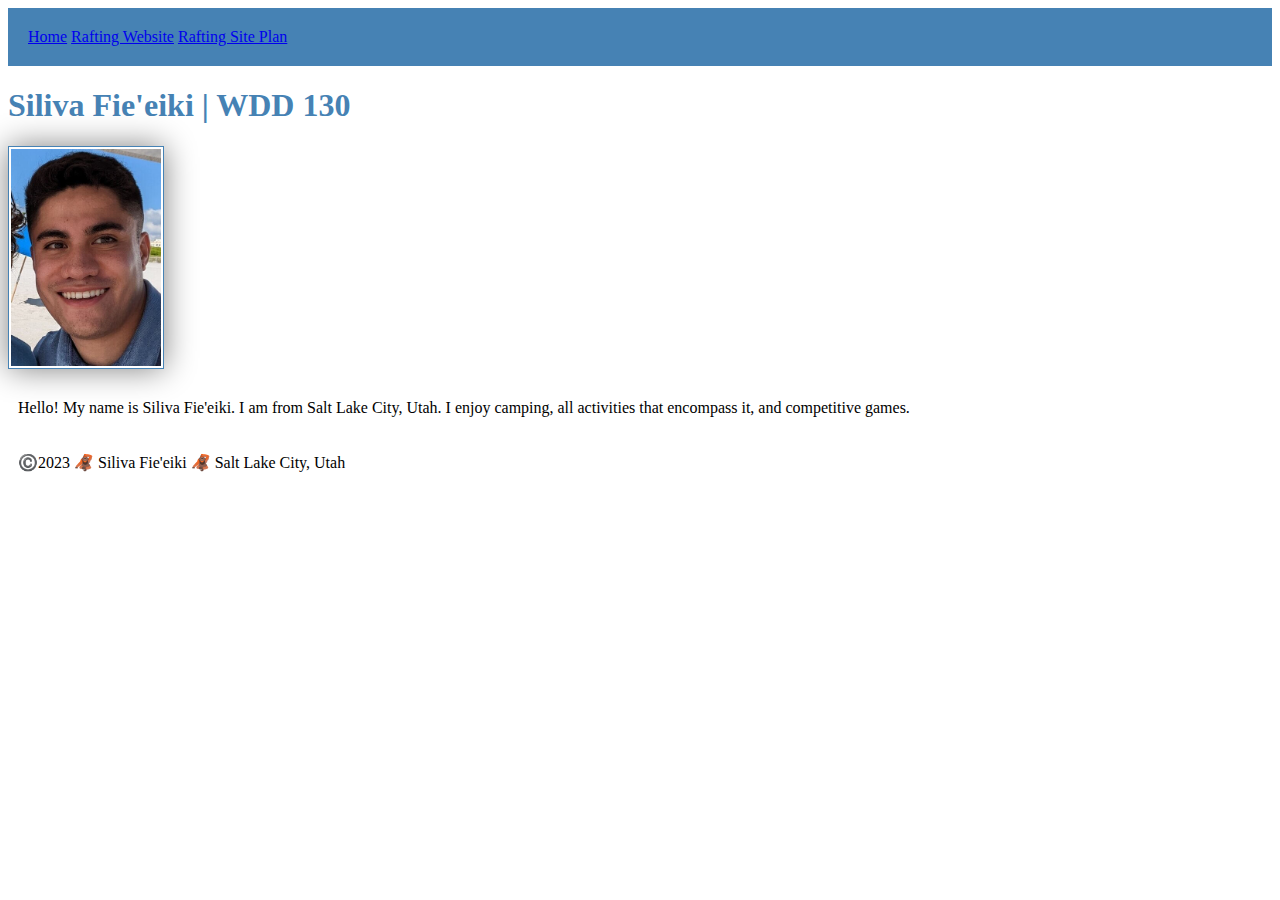
==== index.html @ 7114a51d "minor adjustment to the html" ====
<!DOCTYPE html>
<html lang="en-US">
    <head>
        <link rel="stylesheet" href="styles/styles.css" />
        <meta charset="utf-8">
        <meta name="viewport" content="width=device-width,initial-scale=1.0">
        <title>Siliva Fie'iki | WDD 130</title>
    </head>
    <body>
        <header>
            <nav>
                <a href="#">Home</a>
                <a href="wwr/">Rafting Website</a>
                <a href="wwr/site-plan-rafting.html">Rafting Site Plan</a>
            </nav>
        </header>
        <main>
            <h1>Siliva Fie'eiki | WDD 130</h1>
            <img src="images/profile.jpg" alt="Hello, my name is Siliva Fie'eiki" width="200">
            <p>Hello! My name is Siliva Fie'eiki. I am from Salt Lake City, Utah. I enjoy camping, all activities that encompass it, and competitive games.
            </p>
        </main>
        <footer>
            <p>©️2023 🦧 Siliva Fie'eiki 🦧 Salt Lake City, Utah</p>
        </footer>
    </body>
</html>
---- styles/styles.css ----
nav {
    background-color: steelblue;
    padding: 10px;
}

nav {
    color: white;
    display: block;
    padding: 20px;
}

h1 {
    color: steelblue;
}

img {
    width: 150px;
    height: auto;
    border: 1px solid steelblue;
    padding: 2px;
    box-shadow: 0 0 30px gray;
}

p {
    padding: 10px;
}
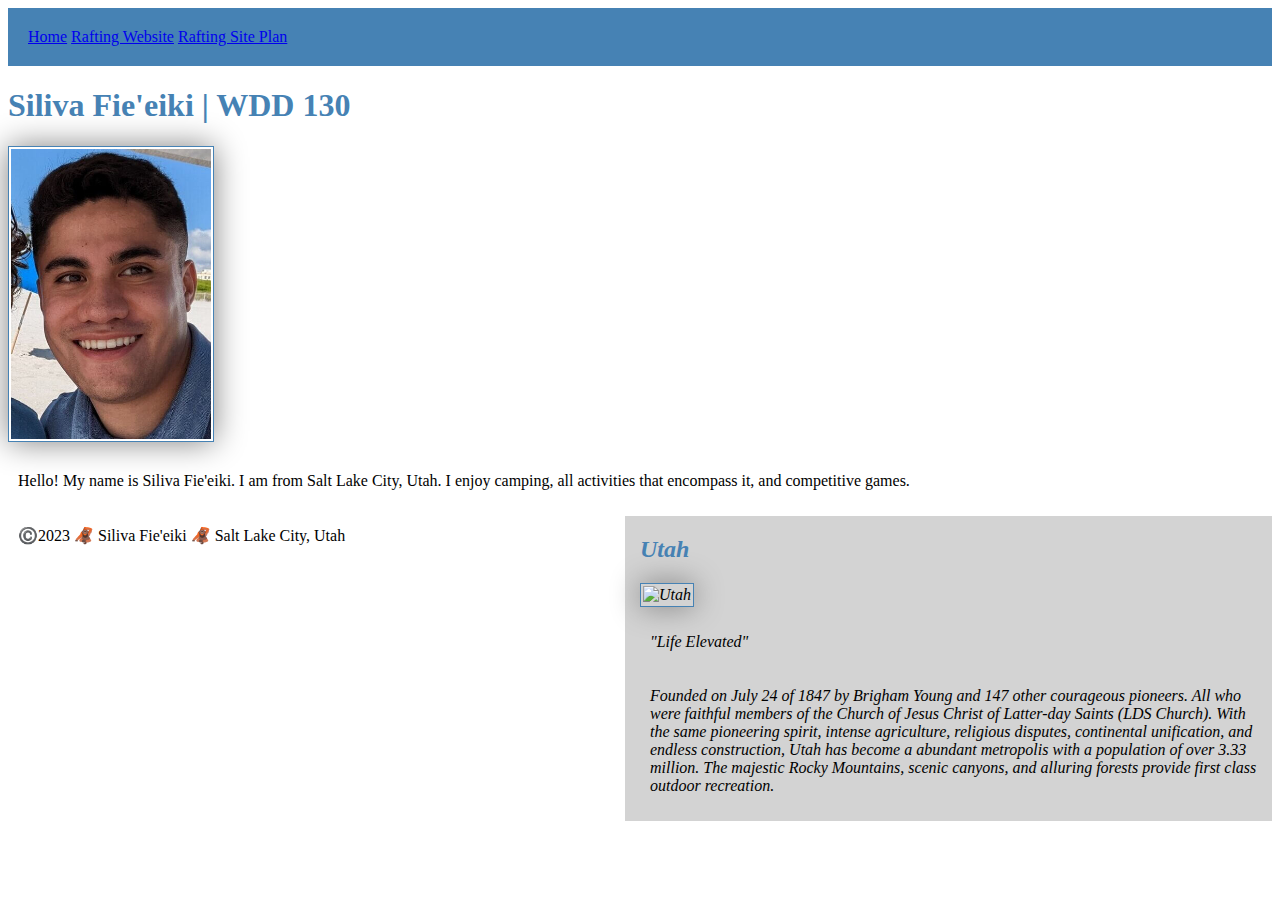
==== commit 6d28968a: "updates" ====
--- a/index.html
+++ b/index.html
@@ -1,10 +1,12 @@
 <!DOCTYPE html>
 <html lang="en-US">
     <head>
-        <link rel="stylesheet" href="styles/styles.css" />
         <meta charset="utf-8">
         <meta name="viewport" content="width=device-width,initial-scale=1.0">
-        <title>Siliva Fie'iki | WDD 130</title>
+        <title>My Web Development Page | WDD 130</title>
+        <meta name="description" content="Hello and welcome to my web easel! I am studying web development. This page is being used to experiment and develop my software skills. Feel free to roam around and see how far I've come!">
+        <meta name="author" content="Siliva Fie'eiki">
+        <link rel="stylesheet" href="styles/styles.css" />
     </head>
     <body>
         <header>
@@ -20,6 +22,13 @@
             <p>Hello! My name is Siliva Fie'eiki. I am from Salt Lake City, Utah. I enjoy camping, all activities that encompass it, and competitive games.
             </p>
         </main>
+        <aside>
+            <h2>Utah</h2>
+            <img src="https://loremflickr.com/600/600/utah,mountain,tree,river" alt="Utah" width="600">
+            <!-- <img src="https://loremflickr.com/400/400/utah,flag,bee" alt="Utah flag" width="400"> -->
+            <p>"Life Elevated"</p>
+            <p>Founded on July 24 of 1847 by Brigham Young and 147 other courageous pioneers. All who were faithful members of the Church of Jesus Christ of Latter-day Saints (LDS Church). With the same pioneering spirit, intense agriculture, religious disputes, continental unification, and endless construction, Utah has become a abundant metropolis with a population of over 3.33 million. The majestic Rocky Mountains, scenic canyons, and alluring forests provide first class outdoor recreation.</p>
+        </aside>
         <footer>
             <p>©️2023 🦧 Siliva Fie'eiki 🦧 Salt Lake City, Utah</p>
         </footer>
--- a/styles/styles.css
+++ b/styles/styles.css
@@ -13,8 +13,21 @@
     color: steelblue;
 }
 
+aside {
+    width: 50%;
+    padding-left: 15px;
+    margin-left: 15px;
+    float: right;
+    font-style: italic;
+    background-color: lightgray;
+  }
+
+h2 {
+    color: steelblue;
+}
+
 img {
-    width: 150px;
+    width: min-content,max-content;
     height: auto;
     border: 1px solid steelblue;
     padding: 2px;
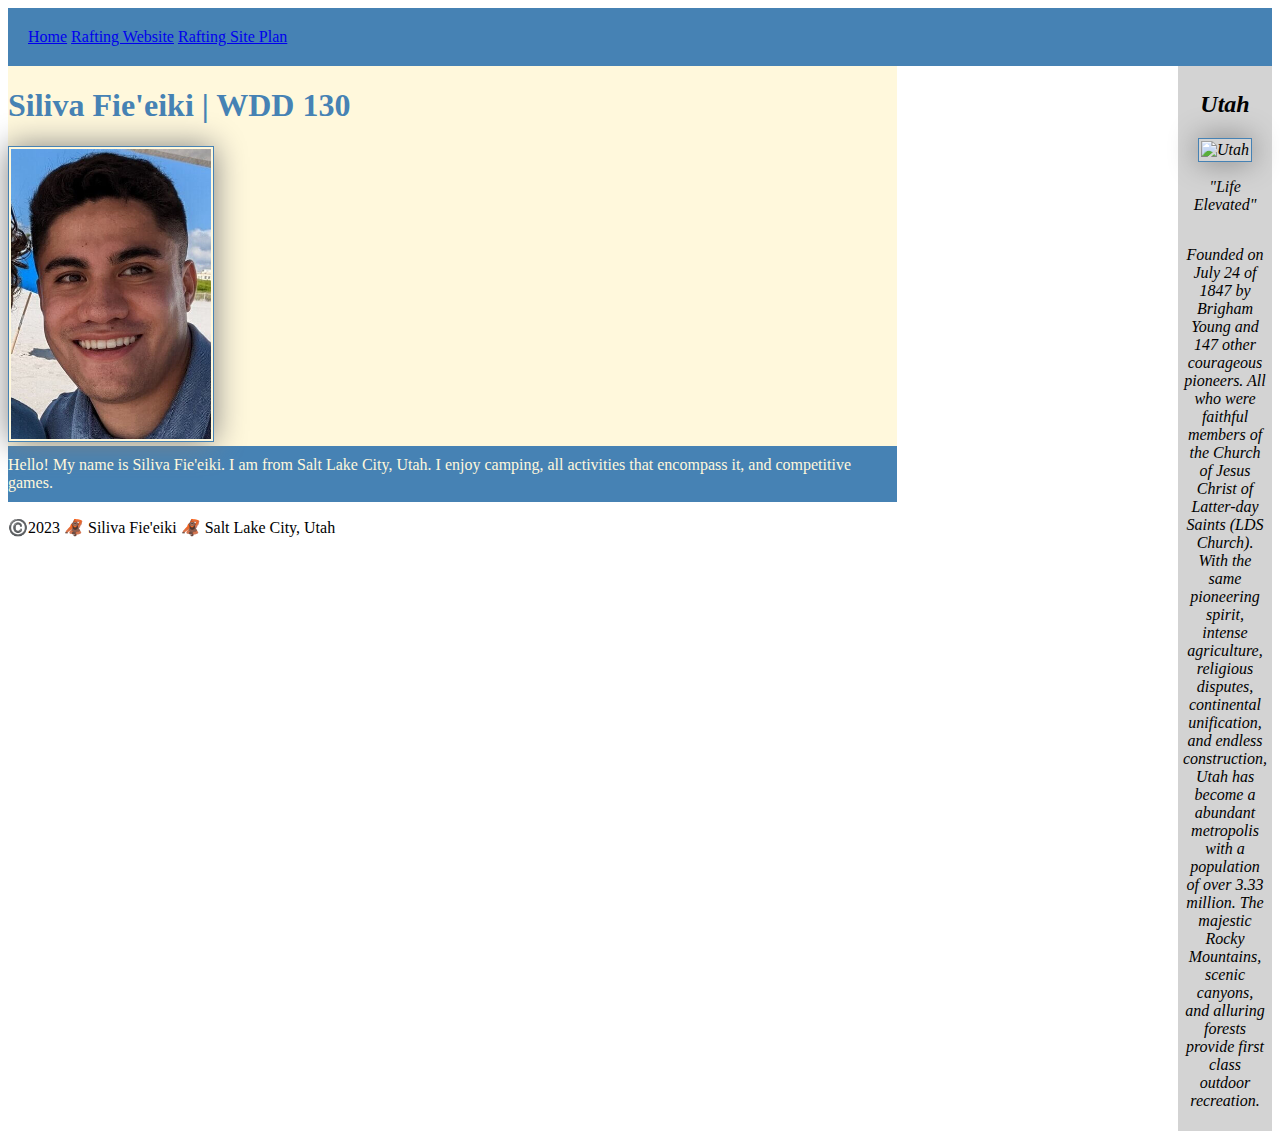
==== commit 7b1e6222: "changes" ====
--- a/index.html
+++ b/index.html
@@ -19,12 +19,11 @@
         <main>
             <h1>Siliva Fie'eiki | WDD 130</h1>
             <img src="images/profile.jpg" alt="Hello, my name is Siliva Fie'eiki" width="200">
-            <p>Hello! My name is Siliva Fie'eiki. I am from Salt Lake City, Utah. I enjoy camping, all activities that encompass it, and competitive games.
-            </p>
+            <section>Hello! My name is Siliva Fie'eiki. I am from Salt Lake City, Utah. I enjoy camping, all activities that encompass it, and competitive games.</section>
         </main>
         <aside>
             <h2>Utah</h2>
-            <img src="https://loremflickr.com/600/600/utah,mountain,tree,river" alt="Utah" width="600">
+            <img src="https://loremflickr.com/355/200/utah,mountain,tree,river" alt="Utah" width="auto">
             <!-- <img src="https://loremflickr.com/400/400/utah,flag,bee" alt="Utah flag" width="400"> -->
             <p>"Life Elevated"</p>
             <p>Founded on July 24 of 1847 by Brigham Young and 147 other courageous pioneers. All who were faithful members of the Church of Jesus Christ of Latter-day Saints (LDS Church). With the same pioneering spirit, intense agriculture, religious disputes, continental unification, and endless construction, Utah has become a abundant metropolis with a population of over 3.33 million. The majestic Rocky Mountains, scenic canyons, and alluring forests provide first class outdoor recreation.</p>
--- a/styles/styles.css
+++ b/styles/styles.css
@@ -9,21 +9,39 @@
     padding: 20px;
 }
 
+main {
+    width: 70.3%;
+    margin: 0px;
+    border: 0px;
+    padding: 0px;
+    background-color: cornsilk;
+    color:cornsilk;
+    float: left;
+}
+
 h1 {
     color: steelblue;
 }
 
+section {
+    background-color: steelblue;
+    padding-top: 10px;
+    padding-bottom: 10px;
+}
+
+
 aside {
-    width: 50%;
-    padding-left: 15px;
-    margin-left: 15px;
+    width: min-content;
+    padding: 5px;
     float: right;
     font-style: italic;
     background-color: lightgray;
+    text-align: center;
   }
 
 h2 {
-    color: steelblue;
+    color: black;
+    text-align: center;
 }
 
 img {
@@ -35,5 +53,8 @@
 }
 
 p {
-    padding: 10px;
+    width: auto;
+    display: block;
+    float: left;
+    align-content: center;
 }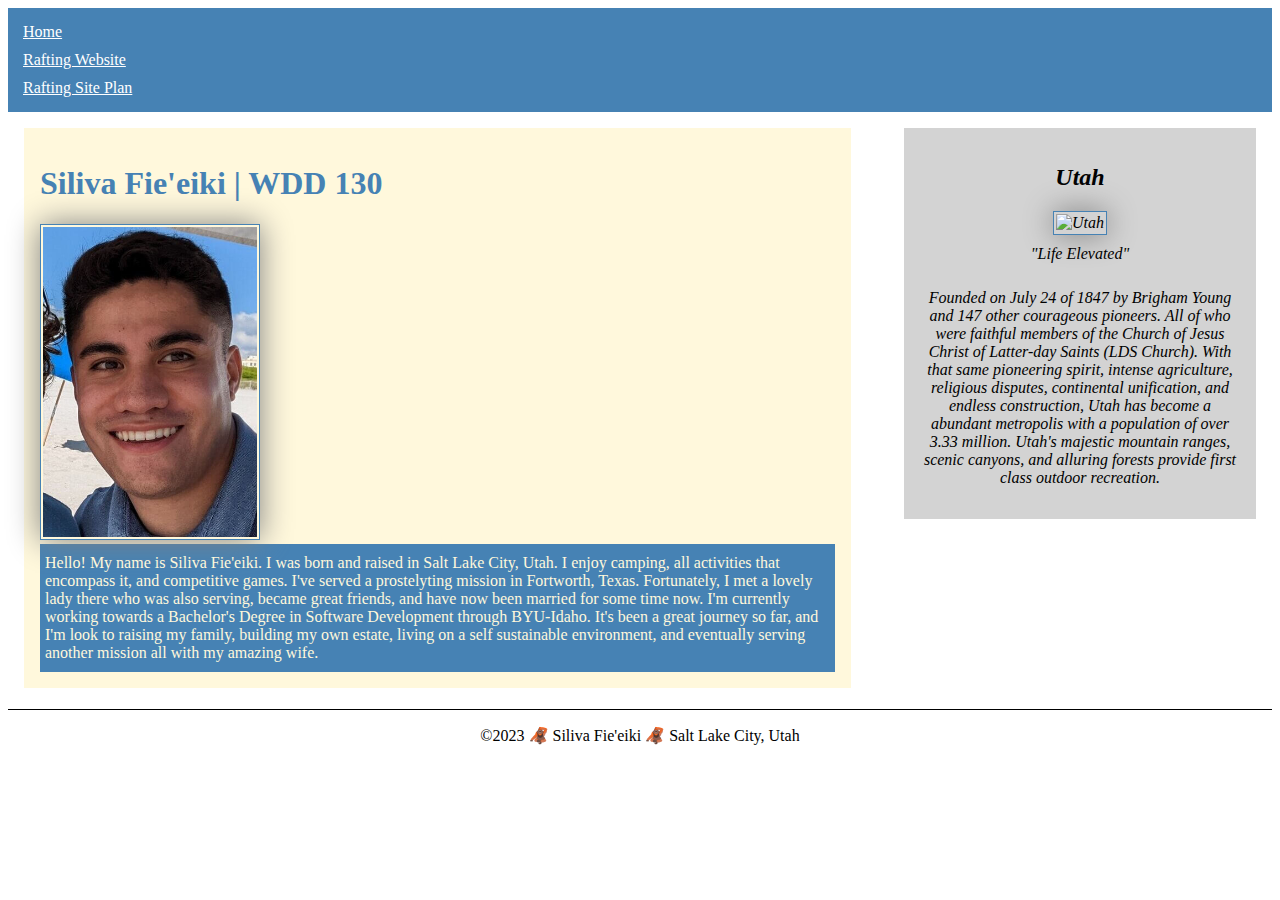
==== commit d1ce3e84: "update" ====
--- a/index.html
+++ b/index.html
@@ -18,18 +18,18 @@
         </header>
         <main>
             <h1>Siliva Fie'eiki | WDD 130</h1>
-            <img src="images/profile.jpg" alt="Hello, my name is Siliva Fie'eiki" width="200">
-            <section>Hello! My name is Siliva Fie'eiki. I am from Salt Lake City, Utah. I enjoy camping, all activities that encompass it, and competitive games.</section>
+            <img src="images/profile.jpg" alt="Hello, my name is Siliva Fie'eiki">
+            <section>Hello! My name is Siliva Fie'eiki. I was born and raised in Salt Lake City, Utah. I enjoy camping, all activities that encompass it, and competitive games. I've served a prostelyting mission in Fortworth, Texas. Fortunately, I met a lovely lady there who was also serving, became great friends, and have now been married for some time now. I'm currently working towards a Bachelor's Degree in Software Development through BYU-Idaho. It's been a great journey so far, and I'm look to raising my family, building my own estate, living on a self sustainable environment, and eventually serving another mission all with my amazing wife.</section>
         </main>
         <aside>
             <h2>Utah</h2>
-            <img src="https://loremflickr.com/355/200/utah,mountain,tree,river" alt="Utah" width="auto">
+            <img src="https://loremflickr.com/330/200/utah,mountain,tree,river" alt="Utah" width="auto">
             <!-- <img src="https://loremflickr.com/400/400/utah,flag,bee" alt="Utah flag" width="400"> -->
-            <p>"Life Elevated"</p>
-            <p>Founded on July 24 of 1847 by Brigham Young and 147 other courageous pioneers. All who were faithful members of the Church of Jesus Christ of Latter-day Saints (LDS Church). With the same pioneering spirit, intense agriculture, religious disputes, continental unification, and endless construction, Utah has become a abundant metropolis with a population of over 3.33 million. The majestic Rocky Mountains, scenic canyons, and alluring forests provide first class outdoor recreation.</p>
+            <section>"Life Elevated"</section>
+            <p>Founded on July 24 of 1847 by Brigham Young and 147 other courageous pioneers. All of who were faithful members of the Church of Jesus Christ of Latter-day Saints (LDS Church). With that same pioneering spirit, intense agriculture, religious disputes, continental unification, and endless construction, Utah has become a abundant metropolis with a population of over 3.33 million. Utah's majestic mountain ranges, scenic canyons, and alluring forests provide first class outdoor recreation.</p>
         </aside>
         <footer>
-            <p>©️2023 🦧 Siliva Fie'eiki 🦧 Salt Lake City, Utah</p>
+            <p>©2023 🦧 Siliva Fie'eiki 🦧 Salt Lake City, Utah</p>
         </footer>
     </body>
 </html>--- a/styles/styles.css
+++ b/styles/styles.css
@@ -3,17 +3,17 @@
     padding: 10px;
 }
 
-nav {
+nav a{
     color: white;
     display: block;
-    padding: 20px;
+    padding: 5px;
 }
 
 main {
-    width: 70.3%;
-    margin: 0px;
-    border: 0px;
-    padding: 0px;
+    max-width: 795px;
+    margin: 1rem;
+    border: 1px solid rgba (0, 0, 0, 0.2); /* 1️⃣ */
+    padding: 1rem;
     background-color: cornsilk;
     color:cornsilk;
     float: left;
@@ -23,38 +23,55 @@
     color: steelblue;
 }
 
-section {
-    background-color: steelblue;
-    padding-top: 10px;
-    padding-bottom: 10px;
-}
-
-
-aside {
-    width: min-content;
-    padding: 5px;
-    float: right;
-    font-style: italic;
-    background-color: lightgray;
-    text-align: center;
-  }
-
-h2 {
-    color: black;
-    text-align: center;
-}
-
-img {
-    width: min-content,max-content;
+main img {
+    width: 214px;
     height: auto;
     border: 1px solid steelblue;
     padding: 2px;
     box-shadow: 0 0 30px gray;
 }
 
-p {
+section {
+    background-color: steelblue;
+    padding-top: 10px;
+    padding-bottom: 10px;
+    padding-left: 5px;
+    padding-right: 5px;
+}
+
+
+aside {
+    width: 20rem;
+    margin: 1rem;
+    border: 1px solid rgba (0, 0, 0, 0.2); /* 1️⃣ */
+    padding: 1rem;
+    background-color: lightgray;
+    float: right;
+    font-style: italic;
+    text-align: center;
+  }
+
+aside h2 {
+    color: black;
+}
+
+aside img {
+    width: 300px;
+    height: auto;
+    border: 1px solid steelblue;
+    padding: 2px;
+    box-shadow: 0 0 30px gray;
+}
+
+aside section {
     width: auto;
-    display: block;
-    float: left;
-    align-content: center;
+    background-color: lightgray;
+}
+
+footer {
+    margin-top: 37.3em;
+    border-top: 1px solid #000;
+    padding-top: 0.5px;
+    text-align: center;
+    background-color: white;
 }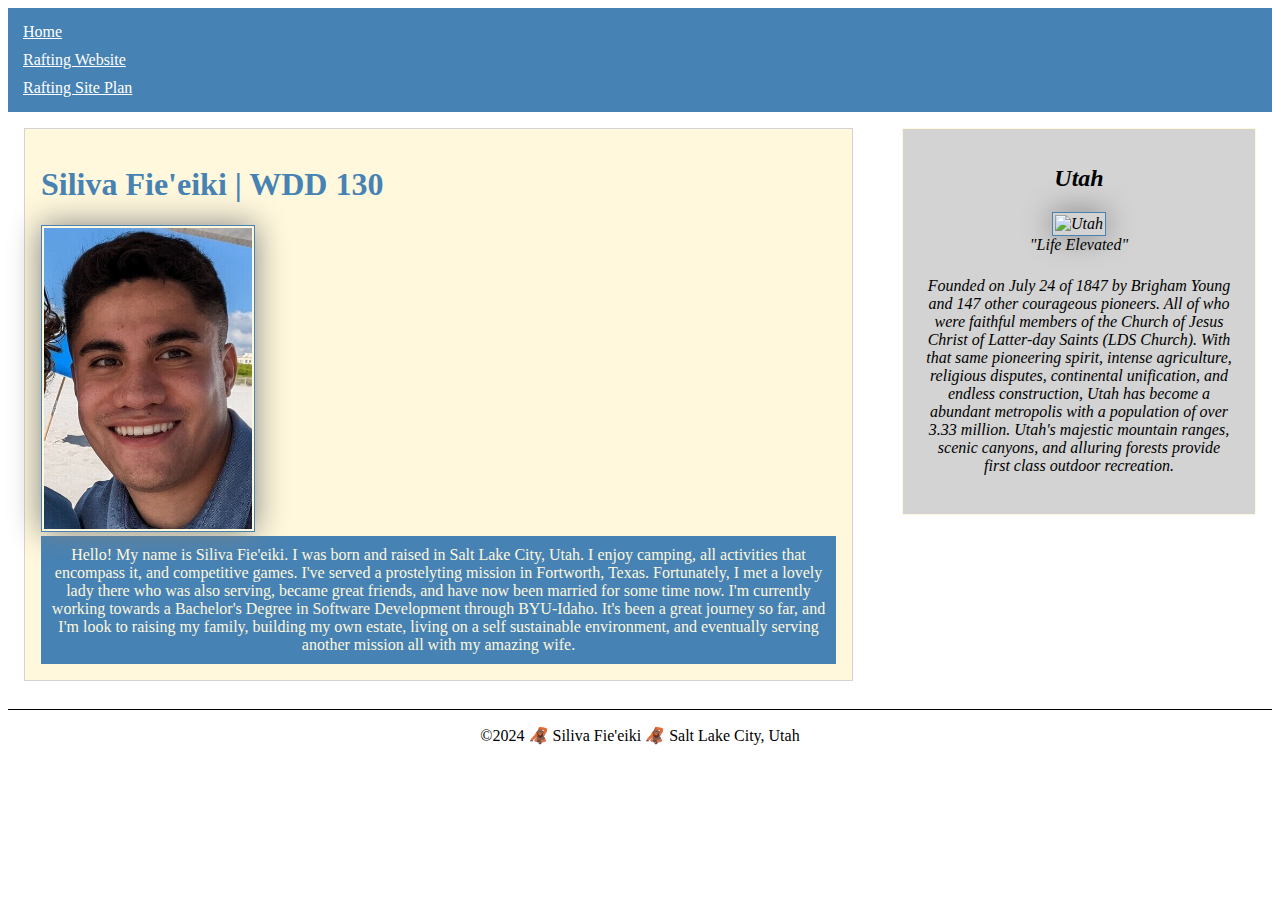
==== commit ef0762c4: "adding wwr" ====
--- a/index.html
+++ b/index.html
@@ -3,10 +3,10 @@
     <head>
         <meta charset="utf-8">
         <meta name="viewport" content="width=device-width,initial-scale=1.0">
-        <title>My Web Development Page | WDD 130</title>
+        <title>Siliva Fie'eiki's Web Development Page | WDD 130</title>
         <meta name="description" content="Hello and welcome to my web easel! I am studying web development. This page is being used to experiment and develop my software skills. Feel free to roam around and see how far I've come!">
         <meta name="author" content="Siliva Fie'eiki">
-        <link rel="stylesheet" href="styles/styles.css" />
+        <link rel="stylesheet" href="styles/styles.css">
     </head>
     <body>
         <header>
@@ -19,17 +19,17 @@
         <main>
             <h1>Siliva Fie'eiki | WDD 130</h1>
             <img src="images/profile.jpg" alt="Hello, my name is Siliva Fie'eiki">
-            <section>Hello! My name is Siliva Fie'eiki. I was born and raised in Salt Lake City, Utah. I enjoy camping, all activities that encompass it, and competitive games. I've served a prostelyting mission in Fortworth, Texas. Fortunately, I met a lovely lady there who was also serving, became great friends, and have now been married for some time now. I'm currently working towards a Bachelor's Degree in Software Development through BYU-Idaho. It's been a great journey so far, and I'm look to raising my family, building my own estate, living on a self sustainable environment, and eventually serving another mission all with my amazing wife.</section>
+            <div>Hello! My name is Siliva Fie'eiki. I was born and raised in Salt Lake City, Utah. I enjoy camping, all activities that encompass it, and competitive games. I've served a prostelyting mission in Fortworth, Texas. Fortunately, I met a lovely lady there who was also serving, became great friends, and have now been married for some time now. I'm currently working towards a Bachelor's Degree in Software Development through BYU-Idaho. It's been a great journey so far, and I'm look to raising my family, building my own estate, living on a self sustainable environment, and eventually serving another mission all with my amazing wife.</div>
         </main>
         <aside>
             <h2>Utah</h2>
-            <img src="https://loremflickr.com/330/200/utah,mountain,tree,river" alt="Utah" width="auto">
+            <img src="https://loremflickr.com/330/200/utah,mountain,tree,river" alt="Utah">
             <!-- <img src="https://loremflickr.com/400/400/utah,flag,bee" alt="Utah flag" width="400"> -->
-            <section>"Life Elevated"</section>
+            <div>"Life Elevated"</div>
             <p>Founded on July 24 of 1847 by Brigham Young and 147 other courageous pioneers. All of who were faithful members of the Church of Jesus Christ of Latter-day Saints (LDS Church). With that same pioneering spirit, intense agriculture, religious disputes, continental unification, and endless construction, Utah has become a abundant metropolis with a population of over 3.33 million. Utah's majestic mountain ranges, scenic canyons, and alluring forests provide first class outdoor recreation.</p>
         </aside>
         <footer>
-            <p>©2023 🦧 Siliva Fie'eiki 🦧 Salt Lake City, Utah</p>
+            <p>©2024 🦧 Siliva Fie'eiki 🦧 Salt Lake City, Utah</p>
         </footer>
     </body>
 </html>--- a/styles/styles.css
+++ b/styles/styles.css
@@ -12,7 +12,7 @@
 main {
     max-width: 795px;
     margin: 1rem;
-    border: 1px solid rgba (0, 0, 0, 0.2); /* 1️⃣ */
+    border: 1px solid lightgrey;
     padding: 1rem;
     background-color: cornsilk;
     color:cornsilk;
@@ -24,26 +24,26 @@
 }
 
 main img {
-    width: 214px;
+    width: 208px;
     height: auto;
     border: 1px solid steelblue;
     padding: 2px;
     box-shadow: 0 0 30px gray;
 }
 
-section {
+main div {
     background-color: steelblue;
     padding-top: 10px;
     padding-bottom: 10px;
     padding-left: 5px;
     padding-right: 5px;
+    text-align: center;
 }
-
 
 aside {
     width: 20rem;
     margin: 1rem;
-    border: 1px solid rgba (0, 0, 0, 0.2); /* 1️⃣ */
+    border: 1px solid cornsilk;
     padding: 1rem;
     background-color: lightgray;
     float: right;
@@ -63,9 +63,13 @@
     box-shadow: 0 0 30px gray;
 }
 
-aside section {
+aside div {
     width: auto;
     background-color: lightgray;
+}
+
+aside p {
+    padding: 7px;
 }
 
 footer {
